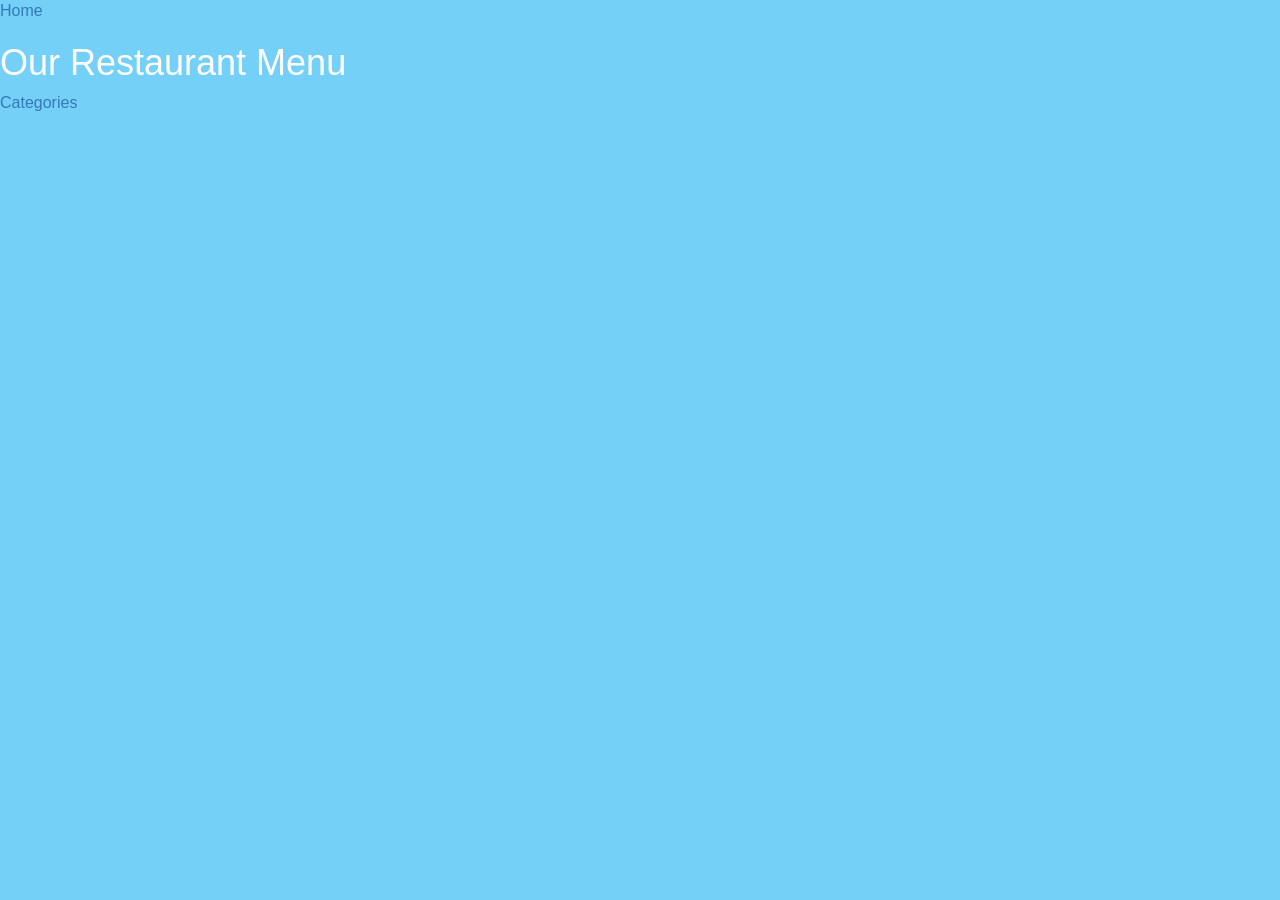
==== Assignment_5/index.html @ 378f28f6 "First commit" ====
<!doctype html>
<html lang="en" ng-app="MenuApp">
<head>
  <title>Our Restaurant</title>
  <head>
    <meta name="viewport" content="width=device-width, initial-scale=1">
    <link rel="stylesheet" href="css/bootstrap.min.css">
    <link rel="stylesheet" href="css/styles.css">

    <!-- Libraries -->
    <script src="js/angular.min.js"></script>
    <script src="js/angular-ui-router.min.js"></script>

    <!-- Modules -->
    <script src="src/menu/menuapp.module.js"></script>
    <script src="src/menu/data.module.js"></script>
    <script src="src/spinner/spinner.module.js"></script>

    <!-- Routes -->
    <script src="src/routes.js"></script>

    <!-- MenuApp module artifacts -->
    <script src="src/menu/categories.component.js"></script>
    <script src="src/menu/categories.controller.js"></script>
    <script src="src/menu/items.component.js"></script>
    <script src="src/menu/items.controller.js"></script>

    <!-- Data module artifacts -->
    <script src="src/menu/menudata.service.js"></script>

    <!-- 'Spinner' module artifacts -->
    <script src="src/spinner/loadingspinner.component.js"></script>

  </head>
  <body>
    <ui-view></ui-view>
  </body>
  </html>
---- Assignment_5/css/styles.css ----
body {
  font-size: 16px;
  color: #fff;
  background-color: #75d0f8;
  font-family: 'Oxygen', sans-serif;
}

/** HEADER **/
#header-nav {
  background-color: #75d0f8;
  border-radius: 0;
  border: 0;
}

#logo-img {
  background: url('../images/restaurant-logo_large.png') no-repeat;
  width: 150px;
  height: 150px;
  margin: 10px 15px 10px 0;
}

.navbar-brand {
  padding-top: 25px;
}
.navbar-brand h1 { /* Restaurant name */
  font-family: 'Lora', serif;
  color: #67f852;
  font-size: 1.5em;
  text-transform: uppercase;
  font-weight: bold;
  text-shadow: 1px 1px 1px #222;
  margin-top: 0;
  margin-bottom: 0;
  line-height: .75;
}
.navbar-brand a:hover, .navbar-brand a:focus {
  text-decoration: none;
}
.navbar-brand p { /* Kosher cert */
  color: #000;
  text-transform: uppercase;
  font-size: .7em;
  margin-top: 15px;
}
.navbar-brand p span { /* Star-K */
  vertical-align: middle;
}

#nav-list {
  margin-top: 10px;
}
#nav-list a {
  color: #951C49;
  text-align: center;
}
#nav-list a:hover {
  background: #E7E7E7;
}
#nav-list a span {
  font-size: 1.8em;
}

#phone {
  margin-top: 5px;
}
#phone a { /* Phone number */
  text-align: right;
  padding-bottom: 0;
}
#phone div { /* We Deliver */
  color: #557c3e;
  text-align: right;
  padding-right: 15px;
}

.navbar-header button.navbar-toggle, .navbar-header .icon-bar {
  border: 1px solid #95d5df;
}
.navbar-header button.navbar-toggle {
  clear: both;
  margin-top: -30px;
}
/* END HEADER */

/* FOOTER */
.panel-footer {
  margin-top: 30px;
  padding-top: 35px;
  padding-bottom: 30px;
  background-color: #222;
  border-top: 0;
}
.panel-footer div.row {
  margin-bottom: 35px;
}
#hours, #address {
  line-height: 2;
}
#hours > span, #address > span {
  font-size: 1.3em;
}
#address p {
  color: #557c3e;
  font-size: .8em;
  line-height: 1.8;
}
#testimonials {
  font-style: italic;
}
#testimonials p:nth-child(2) {
  margin-top: 25px;
}
/* END FOOTER */



/* HOME PAGE */
.container .jumbotron {
  box-shadow: 0 0 50px #3F0C1F;
  border: 2px solid #3F0C1F;
}

#menu-tile, #specials-tile, #map-tile {
  height: 250px;
  width: 100%;
  margin-bottom: 15px;
  position: relative;
  border: 2px solid #3F0C1F;
  overflow: hidden;
}
#menu-tile:hover, #specials-tile:hover, #map-tile:hover {
  box-shadow: 0 1px 5px 1px #cccccc;
}
#menu-tile {
  background: url('../images/menu-tile.jpg') no-repeat;
  background-position: center;
}
#specials-tile {
  background: url('../images/specials-tile.jpg') no-repeat;
  background-position: center;
}
#menu-tile span, #specials-tile span, #map-tile span {
  position: absolute;
  bottom: 0;
  right: 0;
  width: 100%;
  text-align: center;
  font-size: 1.6em;
  text-transform: uppercase;
  background-color: #000;
  color: #fff;
  opacity: .8;
}
/* END HOME PAGE */

/* MENU CATEGORIES PAGE */
.category-tile {
  position: relative;
  border: 2px solid #3F0C1F;
  overflow: hidden;
  width: 200px;
  height: 200px;
  margin: 0 auto 15px;
}
.category-tile span {
  position: absolute;
  bottom: 0;
  right: 0;
  width: 100%;
  text-align: center;
  font-size: 1.2em;
  text-transform: uppercase;
  background-color: #000;
  color: #fff;
  opacity: .8;
}
.category-tile:hover {
  box-shadow: 0 1px 5px 1px #cccccc;
}

#menu-categories-title + div {
  margin-bottom: 50px;
}
/* END MENU CATEGORIES PAGE */

/* SINGLE CATEGORY PAGE */
.menu-item-tile {
  margin-bottom: 25px;
}
.menu-item-tile hr {
  width: 80%;
}
.menu-item-tile .menu-item-price {
  font-size: 1.1em;
  text-align: right;
  margin-top: -15px;
  margin-right: -15px;
}
.menu-item-tile .menu-item-price span {
  font-size: .6em;
}
.menu-item-photo {
  position: relative;
  border: 2px solid #3F0C1F;
  overflow: hidden;
  padding: 0;
  margin-right: -15px;
  margin-left: auto;
  margin-bottom: 20px;
  max-width: 250px;
}
.menu-item-photo div {
  position: absolute;
  bottom: 0;
  right: 0;
  width: 80px;
  background-color: #557c3e;
  text-align: center;
}
.menu-item-description {
  padding-right: 30px;
}
h3.menu-item-title {
  margin: 0 0 10px;
}
.menu-item-details {
  font-size: .9em;
  font-style: italic;
}
/* END SINGLE CATEGORY PAGE */


/********** Large devices only **********/
@media (min-width: 1200px) {
  .container .jumbotron {
    background: url('../images/jumbotron_1200.jpg') no-repeat;
    height: 675px;
  }
}

/********** Medium devices only **********/
@media (min-width: 992px) and (max-width: 1199px) {
  /* Header */
  #logo-img {
    background: url('../images/restaurant-logo_medium.png') no-repeat;
    width: 100px;
    height: 100px;
    margin: 5px 5px 5px 0;
  }
  /* End Header */

  /* Home Page */
  .container .jumbotron {
    background: url('../images/jumbotron_992.jpg') no-repeat;
    height: 558px;
  }
  /* End Home Page */
}

/********** Small devices only **********/
@media (min-width: 768px) and (max-width: 991px) {
  /* Home Page */
  .container .jumbotron {
    background: url('../images/jumbotron_768.jpg') no-repeat;
    height: 432px;
  }
  /* End Home Page */
}

/********** Extra small devices only **********/
@media (max-width: 767px) {
  /* Header */
  .navbar-brand {
    padding-top: 10px;
    height: 80px;
  }
  .navbar-brand h1 { /* Restaurant name */
    padding-top: 10px;
    font-size: 5vw; /* 1vw = 1% of viewport width */
  }
  .navbar-brand p { /* Kosher cert */
    font-size: .6em;
    margin-top: 12px;
  }
  .navbar-brand p img { /* Star-K */
    height: 20px;
  }

  #collapsable-nav a { /* Collapsed nav menu text */
    font-size: 1.2em;
  }
  #collapsable-nav a span { /* Collapsed nav menu glyph */
    font-size: 1em;
    margin-right: 5px;
  }

  #call-btn > a {
    font-size: 1.5em;
    display: block;
    margin: 0 20px;
    padding: 10px;
    border: 2px solid #fff;
    background-color: #f6b319;
    color: #75d0f8;
  }
  #xs-deliver {
    margin-top: 5px;
    font-size: .7em;
    letter-spacing: .1em;
    text-transform: uppercase;
  }
  /* End Header */

  /* Footer */
  .panel-footer section {
    margin-bottom: 30px;
    text-align: center;
  }
  .panel-footer section:nth-child(3) {
    margin-bottom: 0; /* margin already exists on the whole row */
  }
  .panel-footer section hr {
    width: 50%;
  }
  /* End Footer */

  /* Home Page */
  .container .jumbotron {
    margin-top: 30px;
    padding: 0;
  }
  #menu-tile, #specials-tile {
    width: 360px;
    margin: 0 auto 15px;
  }

  .menu-item-photo {
    margin-right: auto;
  }
  .menu-item-tile .menu-item-price {
    text-align: center;
  }
  .menu-item-description {
    text-align: center;;
  }
}


/********** Super extra small devices Only :-) (e.g., iPhone 4) **********/
@media (max-width: 479px) {
  /* Header */
  .navbar-brand h1 { /* Restaurant name */
    padding-top: 5px;
    font-size: 6vw;
  }
  /* End Header */

  /* Home page */
  #menu-tile, #specials-tile {
    width: 280px;
    margin: 0 auto 15px;
  }

  .col-xxs-12 {
    position: relative;
    min-height: 1px;
    padding-right: 15px;
    padding-left: 15px;
    float: left;
    width: 100%;
  }
}
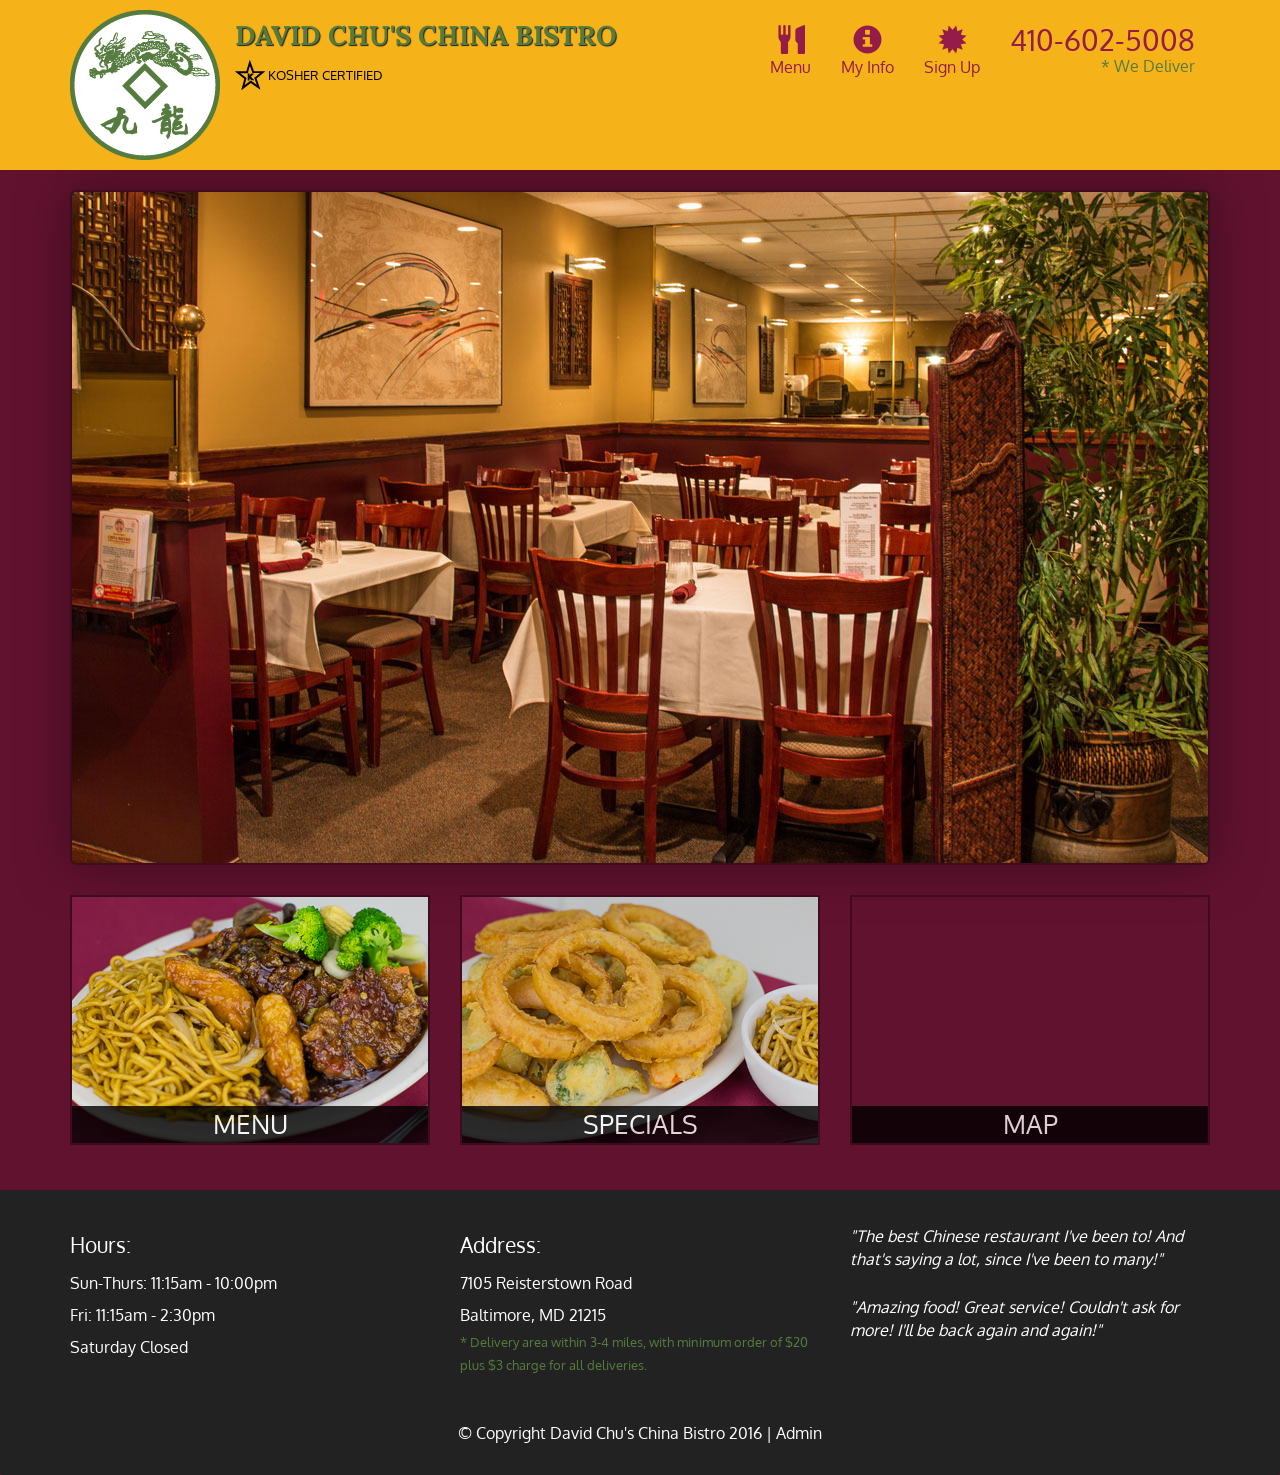
==== commit 8ea1909e: "New commit" ====
--- a/Assignment_5/index.html
+++ b/Assignment_5/index.html
@@ -1,38 +1,156 @@
-<!doctype html>
-<html lang="en" ng-app="MenuApp">
+<!DOCTYPE html>
+<html lang="en">
+
 <head>
-  <title>Our Restaurant</title>
-  <head>
+    <meta charset="utf-8">
+    <meta http-equiv="X-UA-Compatible" content="IE=edge">
     <meta name="viewport" content="width=device-width, initial-scale=1">
+    <title>David Chu's China Bistro</title>
+    <link href='https://fonts.googleapis.com/css?family=Oxygen:400,300,700' rel='stylesheet' type='text/css'>
+    <link href='https://fonts.googleapis.com/css?family=Lora' rel='stylesheet' type='text/css'>
     <link rel="stylesheet" href="css/bootstrap.min.css">
-    <link rel="stylesheet" href="css/styles.css">
+    <link rel="stylesheet" href="css/restaurant.css">
+    <link rel="stylesheet" href="css/common.css">
+</head>
 
-    <!-- Libraries -->
-    <script src="js/angular.min.js"></script>
-    <script src="js/angular-ui-router.min.js"></script>
+<!--the injector will be created in "strict-di" mode-->
+<body ng-app="restaurant" ng-strict-di>
 
-    <!-- Modules -->
-    <script src="src/menu/menuapp.module.js"></script>
-    <script src="src/menu/data.module.js"></script>
-    <script src="src/spinner/spinner.module.js"></script>
 
-    <!-- Routes -->
-    <script src="src/routes.js"></script>
+    <!-- Fixed position loading indicator -->
+    <loading class="loading-indicator"></loading>
 
-    <!-- MenuApp module artifacts -->
-    <script src="src/menu/categories.component.js"></script>
-    <script src="src/menu/categories.controller.js"></script>
-    <script src="src/menu/items.component.js"></script>
-    <script src="src/menu/items.controller.js"></script>
+    <header>
+        <nav id="header-nav" class="navbar navbar-default">
+            <div class="container">
+                <div class="navbar-header">
+                    <a href="index.html" class="pull-left visible-md visible-lg">
+                        <div id="logo-img" alt="Logo image"></div>
+                    </a>
 
-    <!-- Data module artifacts -->
-    <script src="src/menu/menudata.service.js"></script>
+                    <div class="navbar-brand">
+                        <a href="index.html"><h1>David Chu's China Bistro</h1></a>
+                        <p>
+                            <img src="images/star-k-logo.png" alt="Kosher certification">
+                            <span>Kosher Certified</span>
+                        </p>
+                    </div>
 
-    <!-- 'Spinner' module artifacts -->
-    <script src="src/spinner/loadingspinner.component.js"></script>
+                    <button id="navbarToggle" type="button" class="navbar-toggle collapsed" data-toggle="collapse" data-target="#collapsable-nav" aria-expanded="false">
+                        <span class="sr-only">Toggle navigation</span>
+                        <span class="icon-bar"></span>
+                        <span class="icon-bar"></span>
+                        <span class="icon-bar"></span>
+                    </button>
+                </div>
 
-  </head>
-  <body>
-    <ui-view></ui-view>
-  </body>
-  </html>
+                <div id="collapsable-nav" class="collapse navbar-collapse">
+                    <ul id="nav-list" class="nav navbar-nav navbar-right">
+                        <li id="navHomeButton" class="visible-xs">
+                            <a href="index.html">
+                                <span class="glyphicon glyphicon-home"></span> Home</a>
+                        </li>
+                        <li id="navMenuButton" ui-sref-active="active">
+                            <a ui-sref="public.menu">
+                                <span class="glyphicon glyphicon-cutlery"></span>
+                                <br class="hidden-xs"> Menu</a>
+                        </li>
+                        <li ui-sref-active="active">
+                            <a ui-sref="public.myinfo">
+                                <span class="glyphicon glyphicon-info-sign"></span>
+                                <br class="hidden-xs"> My Info</a>
+                        </li>
+                        <li ui-sref-active="active">
+                            <a ui-sref="public.signup">
+                                <span class="glyphicon glyphicon-certificate"></span>
+                                <br class="hidden-xs"> Sign Up</a>
+                        </li>
+                        <li id="phone" class="hidden-xs">
+                            <a href="tel:410-602-5008">
+                                <span>410-602-5008</span></a>
+                            <div>* We Deliver</div>
+                        </li>
+                    </ul>
+                    <!-- #nav-list -->
+                </div>
+                <!-- .collapse .navbar-collapse -->
+            </div>
+            <!-- .container -->
+        </nav>
+        <!-- #header-nav -->
+    </header>
+
+    <div id="call-btn" class="visible-xs">
+        <a class="btn" href="tel:410-602-5008">
+            <span class="glyphicon glyphicon-earphone"></span> 410-602-5008
+        </a>
+    </div>
+    <div id="xs-deliver" class="text-center visible-xs">* We Deliver</div>
+
+    <ui-view>
+        <div class="text-center initial-loading">
+            <h2>Loading Site...</h2>
+        </div>
+    </ui-view>
+
+    <footer class="panel-footer">
+        <div class="container">
+            <div class="row">
+                <section id="hours" class="col-sm-4">
+                    <span>Hours:</span>
+                    <br> Sun-Thurs: 11:15am - 10:00pm
+                    <br> Fri: 11:15am - 2:30pm
+                    <br> Saturday Closed
+                    <hr class="visible-xs">
+                </section>
+                <section id="address" class="col-sm-4">
+                    <span>Address:</span>
+                    <br> 7105 Reisterstown Road
+                    <br> Baltimore, MD 21215
+                    <p>* Delivery area within 3-4 miles, with minimum order of $20 plus $3 charge for all deliveries.</p>
+                    <hr class="visible-xs">
+                </section>
+                <section id="testimonials" class="col-sm-4">
+                    <p>"The best Chinese restaurant I've been to! And that's saying a lot, since I've been to many!"</p>
+                    <p>"Amazing food! Great service! Couldn't ask for more! I'll be back again and again!"</p>
+                </section>
+            </div>
+            <div class="text-center">
+                &copy; Copyright David Chu's China Bistro 2016 |
+                <a ui-sref="admin.auth">Admin</a></div>
+        </div>
+    </footer>
+
+    <!-- Libs -->
+    <script src="lib/jquery-2.1.4.min.js"></script>
+    <script src="lib/bootstrap.min.js"></script>
+    <script src="lib/angular.min.js"></script>
+    <script src="lib/angular-ui-router.min.js"></script>
+
+    <!-- Main Restaurant Module -->
+    <script src="src/restaurant.module.js"></script>
+
+    <!-- Common Module -->
+    <script src="src/common/common.module.js"></script>
+    <script src="src/common/loading/loading.component.js"></script>
+    <script src="src/common/loading/loading.interceptor.js"></script>
+    <script src="src/common/menu.service.js"></script>
+    <script src="src/common/myinfo.service.js"></script>
+
+    <!-- Public Module -->
+    <script src="src/public/public.module.js"></script>
+    <script src="src/public/public.routes.js"></script>
+    <script src="src/public/menu/menu.controller.js"></script>
+    <script src="src/public/menu-category/menu-category.component.js"></script>
+    <script src="src/public/menu-items/menu-items.controller.js"></script>
+    <script src="src/public/menu-item/menu-item.component.js"></script>
+    <script src="src/public/myinfo/myinfo.controller.js"></script>
+    <script src="src/public/signup/signup.controller.js"></script>
+
+    <!-- ADMIN SITE -->
+
+    <!--Application files -->
+
+</body>
+
+</html>
--- a/Assignment_5/css/restaurant.css
+++ b/Assignment_5/css/restaurant.css
@@ -0,0 +1,202 @@
+body {
+  font-size: 16px;
+  color: #fff;
+  background-color: #61122f;
+  font-family: 'Oxygen', sans-serif;
+}
+
+.initial-loading {
+  margin-top: 60px;
+}
+
+/** HEADER **/
+#header-nav {
+  background-color: #f6b319;
+  border-radius: 0;
+  border: 0;
+}
+
+#logo-img {
+  background: url('../images/restaurant-logo_large.png') no-repeat;
+  width: 150px;
+  height: 150px;
+  margin: 10px 15px 10px 0;
+}
+
+.navbar-brand {
+  padding-top: 25px;
+}
+.navbar-brand h1 { /* Restaurant name */
+  font-family: 'Lora', serif;
+  color: #557c3e;
+  font-size: 1.5em;
+  text-transform: uppercase;
+  font-weight: bold;
+  text-shadow: 1px 1px 1px #222;
+  margin-top: 0;
+  margin-bottom: 0;
+  line-height: .75;
+}
+.navbar-brand a:hover, .navbar-brand a:focus {
+  text-decoration: none;
+}
+.navbar-brand p { /* Kosher cert */
+  color: #000;
+  text-transform: uppercase;
+  font-size: .7em;
+  margin-top: 15px;
+}
+.navbar-brand p span { /* Star-K */
+  vertical-align: middle;
+}
+
+#nav-list {
+  margin-top: 10px;
+}
+#nav-list a {
+  color: #951C49;
+  text-align: center;
+}
+#nav-list a:hover {
+  background: #E7E7E7;
+}
+#nav-list a span {
+  font-size: 1.8em;
+}
+
+#phone {
+  margin-top: 5px;
+}
+#phone a { /* Phone number */
+  text-align: right;
+  padding-bottom: 0;
+}
+#phone div { /* We Deliver */
+  color: #557c3e;
+  text-align: right;
+  padding-right: 15px;
+}
+
+.navbar-header button.navbar-toggle, .navbar-header .icon-bar {
+  border: 1px solid #61122f;
+}
+.navbar-header button.navbar-toggle {
+  clear: both;
+  margin-top: -30px;
+}
+/* END HEADER */
+
+/* FOOTER */
+.panel-footer {
+  margin-top: 30px;
+  padding-top: 35px;
+  padding-bottom: 30px;
+  background-color: #222;
+  border-top: 0;
+}
+.panel-footer div.row {
+  margin-bottom: 35px;
+}
+#hours, #address {
+  line-height: 2;
+}
+#hours > span, #address > span {
+  font-size: 1.3em;
+}
+#address p {
+  color: #557c3e;
+  font-size: .8em;
+  line-height: 1.8;
+}
+#testimonials {
+  font-style: italic;
+}
+#testimonials p:nth-child(2) {
+  margin-top: 25px;
+}
+a[ui-sref="admin.auth"] {
+  color: #fff;
+}
+/* END FOOTER */
+
+/********** Medium devices only **********/
+@media (min-width: 992px) and (max-width: 1199px) {
+  /* Header */
+  #logo-img {
+    background: url('../images/restaurant-logo_medium.png') no-repeat;
+    width: 100px;
+    height: 100px;
+    margin: 5px 5px 5px 0;
+  }
+  /* End Header */
+}
+
+
+/********** Extra small devices only **********/
+@media (max-width: 767px) {
+  /* Header */
+  .navbar-brand {
+    padding-top: 10px;
+    height: 80px;
+  }
+  .navbar-brand h1 { /* Restaurant name */
+    padding-top: 10px;
+    font-size: 5vw; /* 1vw = 1% of viewport width */
+  }
+  .navbar-brand p { /* Kosher cert */
+    font-size: .6em;
+    margin-top: 12px;
+  }
+  .navbar-brand p img { /* Star-K */
+    height: 20px;
+  }
+
+  #collapsable-nav a { /* Collapsed nav menu text */
+    font-size: 1.2em;
+  }
+  #collapsable-nav a span { /* Collapsed nav menu glyph */
+    font-size: 1em;
+    margin-right: 5px;
+  }
+
+  #call-btn > a {
+    font-size: 1.5em;
+    display: block;
+    margin: 0 20px;
+    padding: 10px;
+    border: 2px solid #fff;
+    background-color: #f6b319;
+    color: #951c49;
+  }
+  #xs-deliver {
+    margin-top: 5px;
+    font-size: .7em;
+    letter-spacing: .1em;
+    text-transform: uppercase;
+  }
+  /* End Header */
+
+  /* Footer */
+  .panel-footer section {
+    margin-bottom: 30px;
+    text-align: center;
+  }
+  .panel-footer section:nth-child(3) {
+    margin-bottom: 0; /* margin already exists on the whole row */
+  }
+  .panel-footer section hr {
+    width: 50%;
+  }
+  /* End Footer */
+}
+
+
+/********** Super extra small devices Only :-) (e.g., iPhone 4) **********/
+@media (max-width: 479px) {
+  /* Header */
+  .navbar-brand h1 { /* Restaurant name */
+    padding-top: 5px;
+    font-size: 6vw;
+  }
+  /* End Header */
+}
--- a/Assignment_5/css/common.css
+++ b/Assignment_5/css/common.css
@@ -0,0 +1,20 @@
+.loading-indicator {
+    display: block;
+    width: 70px;
+    position: fixed;
+    left: 0;
+    right: 0;
+    margin: 0 auto;
+    top: 40%;
+    z-index: 100;
+    background-color: #FFF;
+}
+
+.loading-indicator img {
+    width: 70px;
+    background-color: #FFF;
+}
+
+.ui-view-placeholder {
+    margin-top: 60px;
+}
